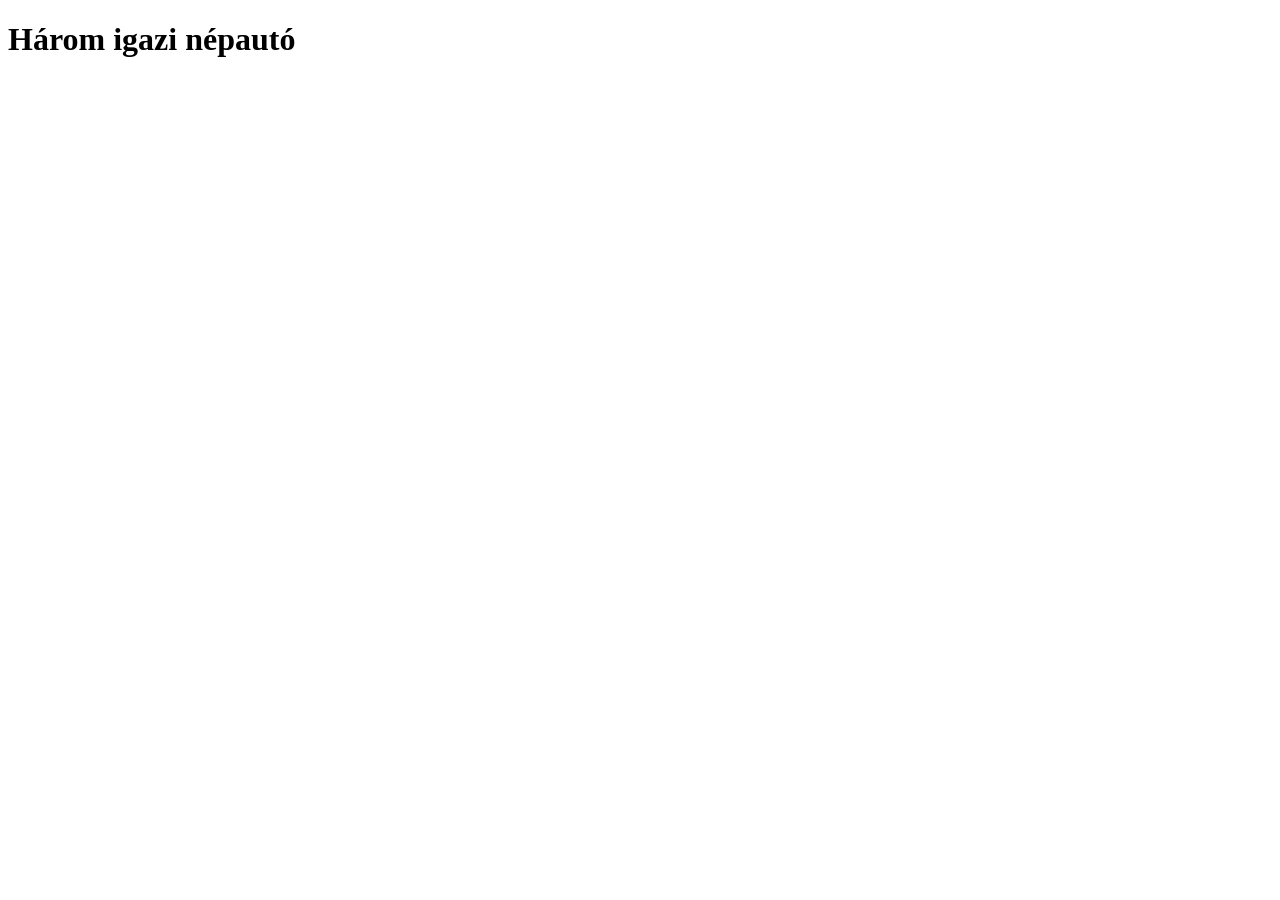
==== img/nepautok.html @ d169418f "1.feladat" ====
<!DOCTYPE html>
<html lang="hu">
<head>
    <meta charset="UTF-8">
    <meta http-equiv="X-UA-Compatible" content="IE=edge">
    <meta name="viewport" content="width=device-width, initial-scale=1.0">
    <title>Document</title>
    <link rel="stylesheet" href="nepautok.html">
</head>
<body>
    <div> <h1>Három igazi népautó</h1></div>
   
</body>
</html>
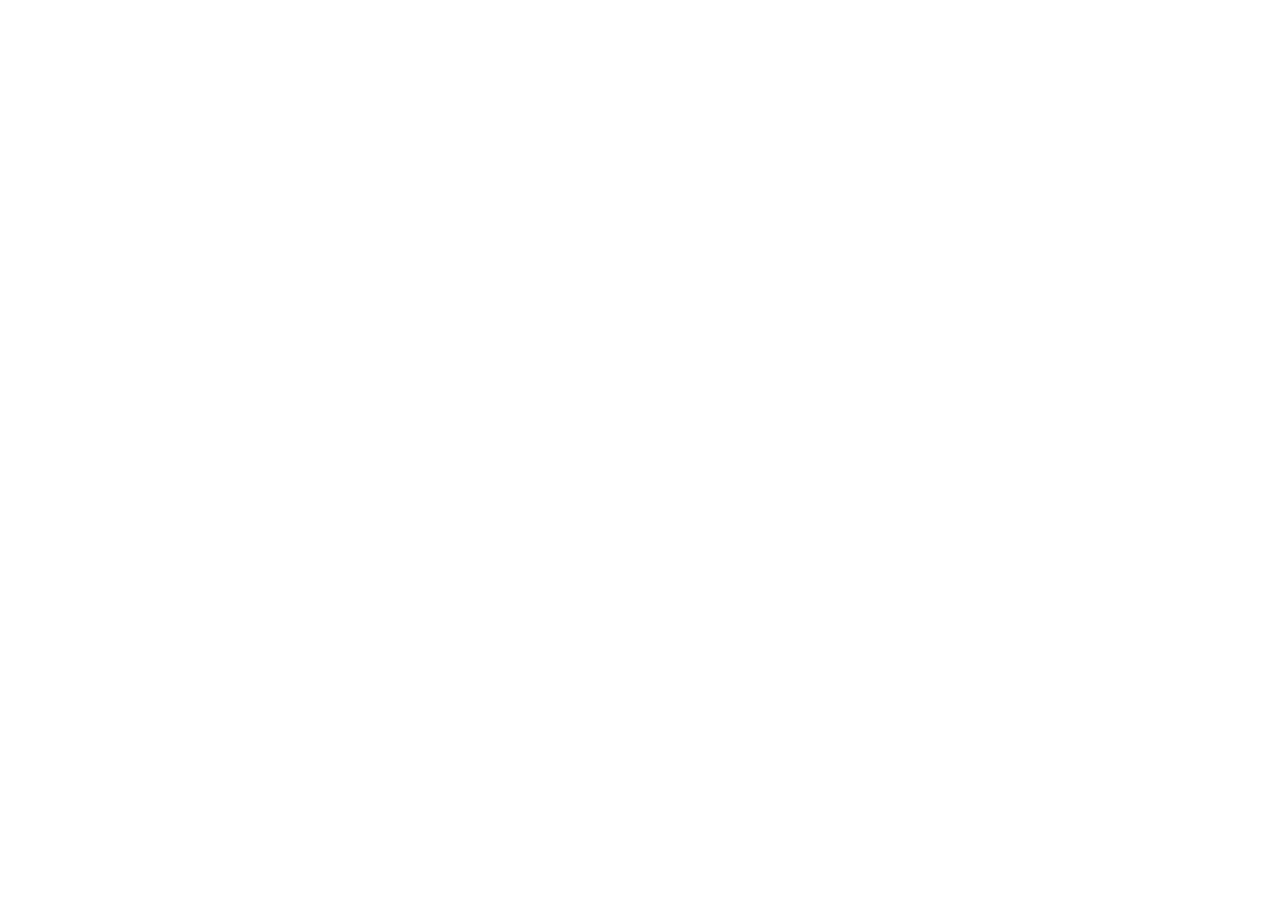
==== commit ff8daf32: "title 1.feladat javítás" ====
--- a/img/nepautok.html
+++ b/img/nepautok.html
@@ -6,9 +6,10 @@
     <meta name="viewport" content="width=device-width, initial-scale=1.0">
     <title>Document</title>
     <link rel="stylesheet" href="nepautok.html">
+    <title>Három igazi népautó</title>
 </head>
 <body>
-    <div> <h1>Három igazi népautó</h1></div>
+    
    
 </body>
 </html>
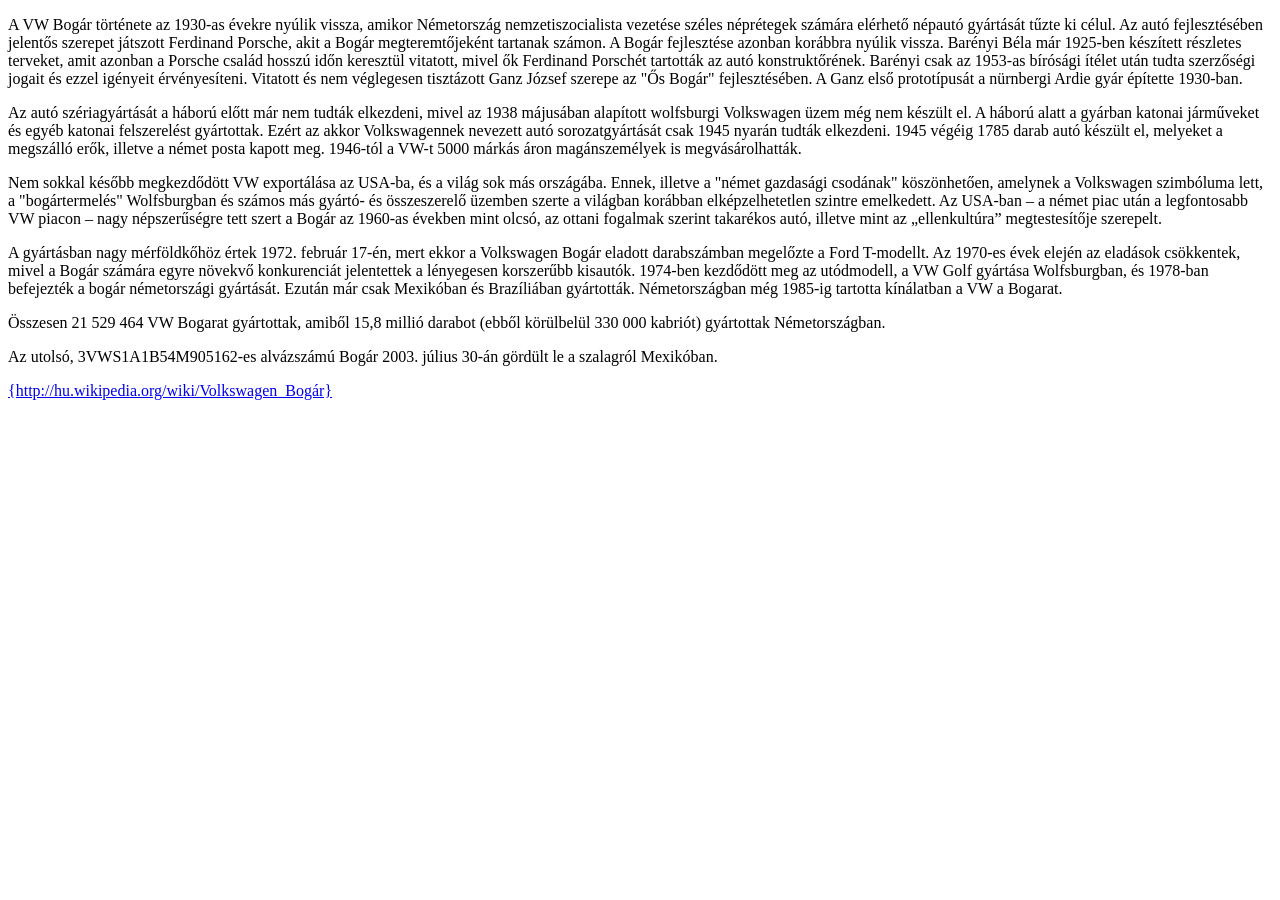
==== commit 543d51be: "2.f" ====
--- a/img/nepautok.html
+++ b/img/nepautok.html
@@ -9,7 +9,13 @@
     <title>Három igazi népautó</title>
 </head>
 <body>
-    
+    <p>A VW Bogár története az 1930-as évekre nyúlik vissza, amikor Németország nemzetiszocialista vezetése széles néprétegek számára elérhető népautó gyártását tűzte ki célul. Az autó fejlesztésében jelentős szerepet játszott Ferdinand Porsche, akit a Bogár megteremtőjeként tartanak számon. A Bogár fejlesztése azonban korábbra nyúlik vissza. Barényi Béla már 1925-ben készített részletes terveket, amit azonban a Porsche család hosszú időn keresztül vitatott, mivel ők Ferdinand Porschét tartották az autó konstruktőrének. Barényi csak az 1953-as bírósági ítélet után tudta szerzőségi jogait és ezzel igényeit érvényesíteni. Vitatott és nem véglegesen tisztázott Ganz József szerepe az "Ős Bogár" fejlesztésében. A Ganz első prototípusát a nürnbergi Ardie gyár építette 1930-ban.</p>
+    <p>Az autó szériagyártását a háború előtt már nem tudták elkezdeni, mivel az 1938 májusában alapított wolfsburgi Volkswagen üzem még nem készült el. A háború alatt a gyárban katonai járműveket és egyéb katonai felszerelést gyártottak. Ezért az akkor Volkswagennek nevezett autó sorozatgyártását csak 1945 nyarán tudták elkezdeni. 1945 végéig 1785 darab autó készült el, melyeket a megszálló erők, illetve a német posta kapott meg. 1946-tól a VW-t 5000 márkás áron magánszemélyek is megvásárolhatták.</p>
+    <p>Nem sokkal később megkezdődött VW exportálása az USA-ba, és a világ sok más országába. Ennek, illetve a "német gazdasági csodának" köszönhetően, amelynek a Volkswagen szimbóluma lett, a "bogártermelés" Wolfsburgban és számos más gyártó- és összeszerelő üzemben szerte a világban korábban elképzelhetetlen szintre emelkedett. Az USA-ban – a német piac után a legfontosabb VW piacon – nagy népszerűségre tett szert a Bogár az 1960-as években mint olcsó, az ottani fogalmak szerint takarékos autó, illetve mint az „ellenkultúra” megtestesítője szerepelt.</p>
+    <p>A gyártásban nagy mérföldkőhöz értek 1972. február 17-én, mert ekkor a Volkswagen Bogár eladott darabszámban megelőzte a Ford T-modellt. Az 1970-es évek elején az eladások csökkentek, mivel a Bogár számára egyre növekvő konkurenciát jelentettek a lényegesen korszerűbb kisautók. 1974-ben kezdődött meg az utódmodell, a VW Golf gyártása Wolfsburgban, és 1978-ban befejezték a bogár németországi gyártását. Ezután már csak Mexikóban és Brazíliában gyártották. Németországban még 1985-ig tartotta kínálatban a VW a Bogarat.</p>
+    <p>Összesen 21 529 464 VW Bogarat gyártottak, amiből 15,8 millió darabot (ebből körülbelül 330 000 kabriót) gyártottak Németországban.</p>
+    <p>Az utolsó, 3VWS1A1B54M905162-es alvázszámú Bogár 2003. július 30-án gördült le a szalagról Mexikóban.</p>
+    <p><a href="http://hu.wikipedia.org/wiki/Volkswagen_Bogár">{http://hu.wikipedia.org/wiki/Volkswagen_Bogár}</a></p>
    
 </body>
 </html>
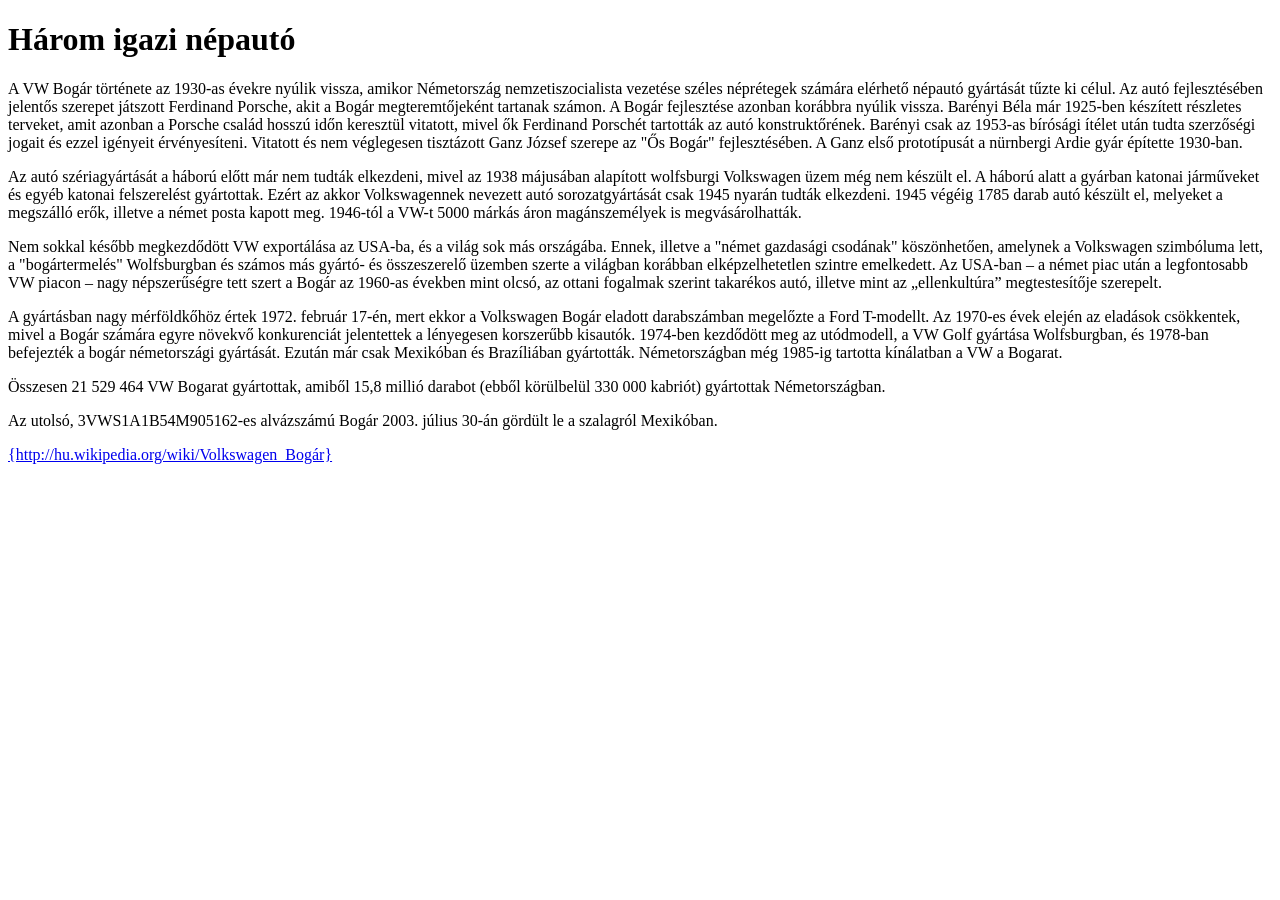
==== commit 98fa29f7: "4feladat javitas" ====
--- a/img/nepautok.html
+++ b/img/nepautok.html
@@ -4,11 +4,14 @@
     <meta charset="UTF-8">
     <meta http-equiv="X-UA-Compatible" content="IE=edge">
     <meta name="viewport" content="width=device-width, initial-scale=1.0">
-    <title>Document</title>
-    <link rel="stylesheet" href="nepautok.html">
     <title>Három igazi népautó</title>
+    <link rel="stylesheet" href="nepautok.css">
+   
 </head>
-<body>
+<body> 
+
+    <div id="container">
+    <h1>Három igazi népautó</h1>
     <p>A VW Bogár története az 1930-as évekre nyúlik vissza, amikor Németország nemzetiszocialista vezetése széles néprétegek számára elérhető népautó gyártását tűzte ki célul. Az autó fejlesztésében jelentős szerepet játszott Ferdinand Porsche, akit a Bogár megteremtőjeként tartanak számon. A Bogár fejlesztése azonban korábbra nyúlik vissza. Barényi Béla már 1925-ben készített részletes terveket, amit azonban a Porsche család hosszú időn keresztül vitatott, mivel ők Ferdinand Porschét tartották az autó konstruktőrének. Barényi csak az 1953-as bírósági ítélet után tudta szerzőségi jogait és ezzel igényeit érvényesíteni. Vitatott és nem véglegesen tisztázott Ganz József szerepe az "Ős Bogár" fejlesztésében. A Ganz első prototípusát a nürnbergi Ardie gyár építette 1930-ban.</p>
     <p>Az autó szériagyártását a háború előtt már nem tudták elkezdeni, mivel az 1938 májusában alapított wolfsburgi Volkswagen üzem még nem készült el. A háború alatt a gyárban katonai járműveket és egyéb katonai felszerelést gyártottak. Ezért az akkor Volkswagennek nevezett autó sorozatgyártását csak 1945 nyarán tudták elkezdeni. 1945 végéig 1785 darab autó készült el, melyeket a megszálló erők, illetve a német posta kapott meg. 1946-tól a VW-t 5000 márkás áron magánszemélyek is megvásárolhatták.</p>
     <p>Nem sokkal később megkezdődött VW exportálása az USA-ba, és a világ sok más országába. Ennek, illetve a "német gazdasági csodának" köszönhetően, amelynek a Volkswagen szimbóluma lett, a "bogártermelés" Wolfsburgban és számos más gyártó- és összeszerelő üzemben szerte a világban korábban elképzelhetetlen szintre emelkedett. Az USA-ban – a német piac után a legfontosabb VW piacon – nagy népszerűségre tett szert a Bogár az 1960-as években mint olcsó, az ottani fogalmak szerint takarékos autó, illetve mint az „ellenkultúra” megtestesítője szerepelt.</p>
@@ -16,6 +19,6 @@
     <p>Összesen 21 529 464 VW Bogarat gyártottak, amiből 15,8 millió darabot (ebből körülbelül 330 000 kabriót) gyártottak Németországban.</p>
     <p>Az utolsó, 3VWS1A1B54M905162-es alvázszámú Bogár 2003. július 30-án gördült le a szalagról Mexikóban.</p>
     <p><a href="http://hu.wikipedia.org/wiki/Volkswagen_Bogár">{http://hu.wikipedia.org/wiki/Volkswagen_Bogár}</a></p>
-   
+</div>
 </body>
 </html>
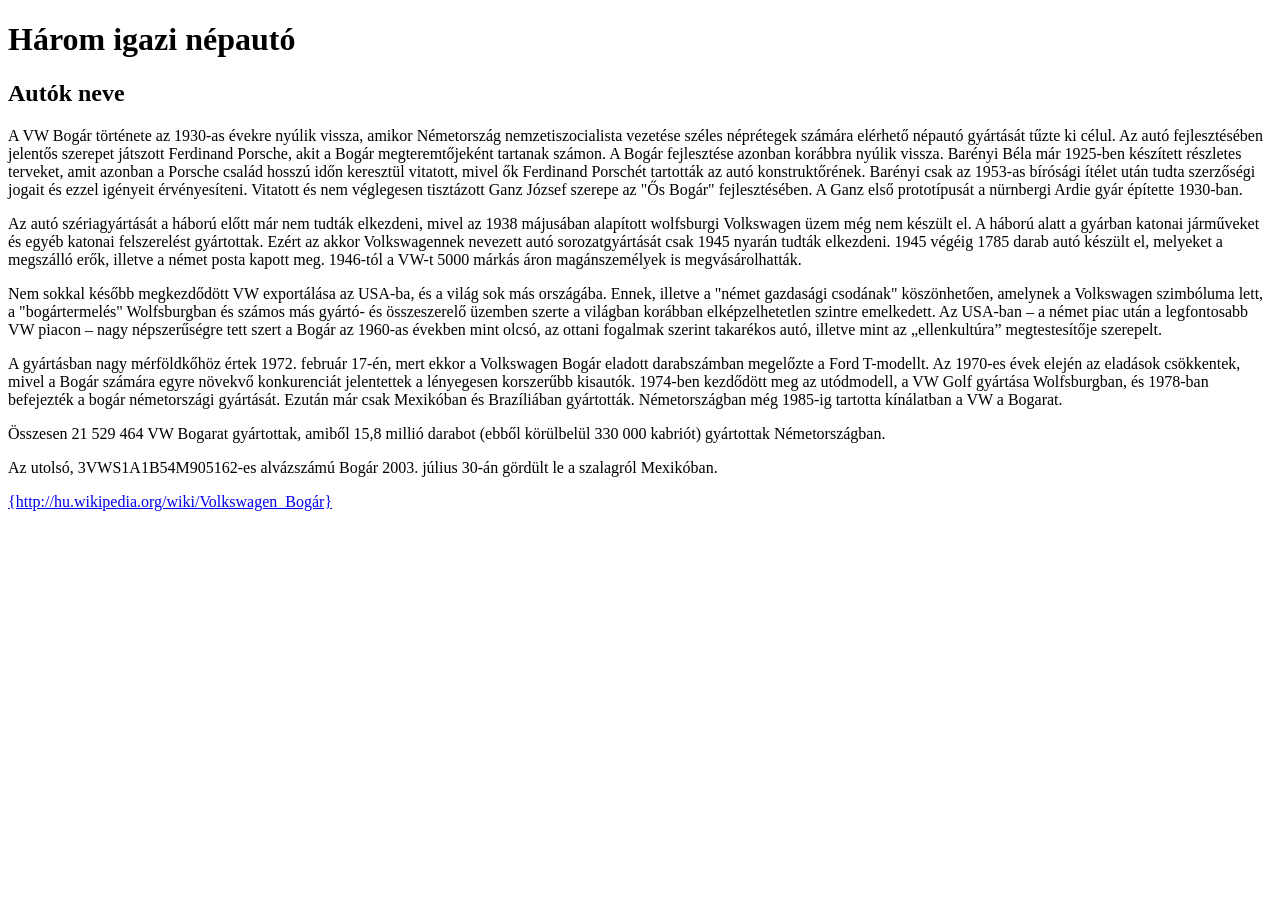
==== commit 41f052d3: "6." ====
--- a/img/nepautok.html
+++ b/img/nepautok.html
@@ -11,14 +11,18 @@
 <body> 
 
     <div id="container">
+
     <h1>Három igazi népautó</h1>
+    <h2>Autók neve</h2>
     <p>A VW Bogár története az 1930-as évekre nyúlik vissza, amikor Németország nemzetiszocialista vezetése széles néprétegek számára elérhető népautó gyártását tűzte ki célul. Az autó fejlesztésében jelentős szerepet játszott Ferdinand Porsche, akit a Bogár megteremtőjeként tartanak számon. A Bogár fejlesztése azonban korábbra nyúlik vissza. Barényi Béla már 1925-ben készített részletes terveket, amit azonban a Porsche család hosszú időn keresztül vitatott, mivel ők Ferdinand Porschét tartották az autó konstruktőrének. Barényi csak az 1953-as bírósági ítélet után tudta szerzőségi jogait és ezzel igényeit érvényesíteni. Vitatott és nem véglegesen tisztázott Ganz József szerepe az "Ős Bogár" fejlesztésében. A Ganz első prototípusát a nürnbergi Ardie gyár építette 1930-ban.</p>
     <p>Az autó szériagyártását a háború előtt már nem tudták elkezdeni, mivel az 1938 májusában alapított wolfsburgi Volkswagen üzem még nem készült el. A háború alatt a gyárban katonai járműveket és egyéb katonai felszerelést gyártottak. Ezért az akkor Volkswagennek nevezett autó sorozatgyártását csak 1945 nyarán tudták elkezdeni. 1945 végéig 1785 darab autó készült el, melyeket a megszálló erők, illetve a német posta kapott meg. 1946-tól a VW-t 5000 márkás áron magánszemélyek is megvásárolhatták.</p>
     <p>Nem sokkal később megkezdődött VW exportálása az USA-ba, és a világ sok más országába. Ennek, illetve a "német gazdasági csodának" köszönhetően, amelynek a Volkswagen szimbóluma lett, a "bogártermelés" Wolfsburgban és számos más gyártó- és összeszerelő üzemben szerte a világban korábban elképzelhetetlen szintre emelkedett. Az USA-ban – a német piac után a legfontosabb VW piacon – nagy népszerűségre tett szert a Bogár az 1960-as években mint olcsó, az ottani fogalmak szerint takarékos autó, illetve mint az „ellenkultúra” megtestesítője szerepelt.</p>
     <p>A gyártásban nagy mérföldkőhöz értek 1972. február 17-én, mert ekkor a Volkswagen Bogár eladott darabszámban megelőzte a Ford T-modellt. Az 1970-es évek elején az eladások csökkentek, mivel a Bogár számára egyre növekvő konkurenciát jelentettek a lényegesen korszerűbb kisautók. 1974-ben kezdődött meg az utódmodell, a VW Golf gyártása Wolfsburgban, és 1978-ban befejezték a bogár németországi gyártását. Ezután már csak Mexikóban és Brazíliában gyártották. Németországban még 1985-ig tartotta kínálatban a VW a Bogarat.</p>
     <p>Összesen 21 529 464 VW Bogarat gyártottak, amiből 15,8 millió darabot (ebből körülbelül 330 000 kabriót) gyártottak Németországban.</p>
     <p>Az utolsó, 3VWS1A1B54M905162-es alvázszámú Bogár 2003. július 30-án gördült le a szalagról Mexikóban.</p>
-    <p><a href="http://hu.wikipedia.org/wiki/Volkswagen_Bogár">{http://hu.wikipedia.org/wiki/Volkswagen_Bogár}</a></p>
+    <p><a type="_blank" href="http://hu.wikipedia.org/wiki/Volkswagen_Bogár">{http://hu.wikipedia.org/wiki/Volkswagen_Bogár}</a></p>
+    <div class="vonal"> </div>
 </div>
+
 </body>
 </html>
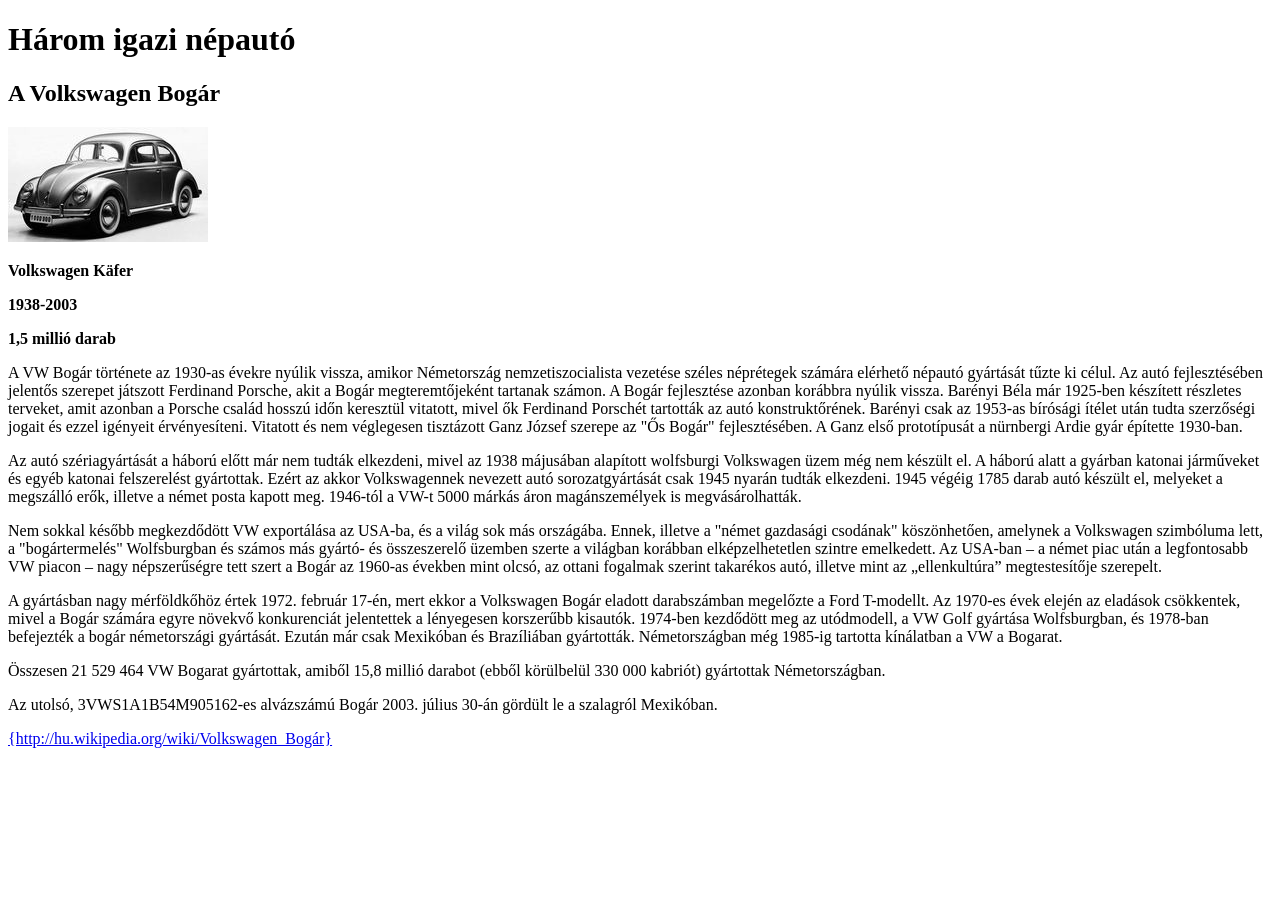
==== commit 254abfbb: "Update nepautok.html" ====
--- a/img/nepautok.html
+++ b/img/nepautok.html
@@ -9,19 +9,30 @@
    
 </head>
 <body> 
+    <h1>Három igazi népautó</h1>
+    <div id="container">
+ <h2>A Volkswagen Bogár</h2>
+<div id="container">
+<div class="img-box left"><img src="vw_bogar.jpg" alt="">
 
-    <div id="container">
+<p> <b>  Volkswagen Käfer  </b>  </p>   
+<p> <b>  1938-2003  </b>  </p>
+<p> <b>  1,5 millió darab  </b>  </p>
+ </div> 
+ 
+ 
 
-    <h1>Három igazi népautó</h1>
-    <h2>Autók neve</h2>
-    <p>A VW Bogár története az 1930-as évekre nyúlik vissza, amikor Németország nemzetiszocialista vezetése széles néprétegek számára elérhető népautó gyártását tűzte ki célul. Az autó fejlesztésében jelentős szerepet játszott Ferdinand Porsche, akit a Bogár megteremtőjeként tartanak számon. A Bogár fejlesztése azonban korábbra nyúlik vissza. Barényi Béla már 1925-ben készített részletes terveket, amit azonban a Porsche család hosszú időn keresztül vitatott, mivel ők Ferdinand Porschét tartották az autó konstruktőrének. Barényi csak az 1953-as bírósági ítélet után tudta szerzőségi jogait és ezzel igényeit érvényesíteni. Vitatott és nem véglegesen tisztázott Ganz József szerepe az "Ős Bogár" fejlesztésében. A Ganz első prototípusát a nürnbergi Ardie gyár építette 1930-ban.</p>
-    <p>Az autó szériagyártását a háború előtt már nem tudták elkezdeni, mivel az 1938 májusában alapított wolfsburgi Volkswagen üzem még nem készült el. A háború alatt a gyárban katonai járműveket és egyéb katonai felszerelést gyártottak. Ezért az akkor Volkswagennek nevezett autó sorozatgyártását csak 1945 nyarán tudták elkezdeni. 1945 végéig 1785 darab autó készült el, melyeket a megszálló erők, illetve a német posta kapott meg. 1946-tól a VW-t 5000 márkás áron magánszemélyek is megvásárolhatták.</p>
-    <p>Nem sokkal később megkezdődött VW exportálása az USA-ba, és a világ sok más országába. Ennek, illetve a "német gazdasági csodának" köszönhetően, amelynek a Volkswagen szimbóluma lett, a "bogártermelés" Wolfsburgban és számos más gyártó- és összeszerelő üzemben szerte a világban korábban elképzelhetetlen szintre emelkedett. Az USA-ban – a német piac után a legfontosabb VW piacon – nagy népszerűségre tett szert a Bogár az 1960-as években mint olcsó, az ottani fogalmak szerint takarékos autó, illetve mint az „ellenkultúra” megtestesítője szerepelt.</p>
-    <p>A gyártásban nagy mérföldkőhöz értek 1972. február 17-én, mert ekkor a Volkswagen Bogár eladott darabszámban megelőzte a Ford T-modellt. Az 1970-es évek elején az eladások csökkentek, mivel a Bogár számára egyre növekvő konkurenciát jelentettek a lényegesen korszerűbb kisautók. 1974-ben kezdődött meg az utódmodell, a VW Golf gyártása Wolfsburgban, és 1978-ban befejezték a bogár németországi gyártását. Ezután már csak Mexikóban és Brazíliában gyártották. Németországban még 1985-ig tartotta kínálatban a VW a Bogarat.</p>
-    <p>Összesen 21 529 464 VW Bogarat gyártottak, amiből 15,8 millió darabot (ebből körülbelül 330 000 kabriót) gyártottak Németországban.</p>
-    <p>Az utolsó, 3VWS1A1B54M905162-es alvázszámú Bogár 2003. július 30-án gördült le a szalagról Mexikóban.</p>
-    <p><a type="_blank" href="http://hu.wikipedia.org/wiki/Volkswagen_Bogár">{http://hu.wikipedia.org/wiki/Volkswagen_Bogár}</a></p>
+
+
+    <p class="text">A VW Bogár története az 1930-as évekre nyúlik vissza, amikor Németország nemzetiszocialista vezetése széles néprétegek számára elérhető népautó gyártását tűzte ki célul. Az autó fejlesztésében jelentős szerepet játszott Ferdinand Porsche, akit a Bogár megteremtőjeként tartanak számon. A Bogár fejlesztése azonban korábbra nyúlik vissza. Barényi Béla már 1925-ben készített részletes terveket, amit azonban a Porsche család hosszú időn keresztül vitatott, mivel ők Ferdinand Porschét tartották az autó konstruktőrének. Barényi csak az 1953-as bírósági ítélet után tudta szerzőségi jogait és ezzel igényeit érvényesíteni. Vitatott és nem véglegesen tisztázott Ganz József szerepe az "Ős Bogár" fejlesztésében. A Ganz első prototípusát a nürnbergi Ardie gyár építette 1930-ban.</p>
+    <p class="text">Az autó szériagyártását a háború előtt már nem tudták elkezdeni, mivel az 1938 májusában alapított wolfsburgi Volkswagen üzem még nem készült el. A háború alatt a gyárban katonai járműveket és egyéb katonai felszerelést gyártottak. Ezért az akkor Volkswagennek nevezett autó sorozatgyártását csak 1945 nyarán tudták elkezdeni. 1945 végéig 1785 darab autó készült el, melyeket a megszálló erők, illetve a német posta kapott meg. 1946-tól a VW-t 5000 márkás áron magánszemélyek is megvásárolhatták.</p>
+    <p class="text">Nem sokkal később megkezdődött VW exportálása az USA-ba, és a világ sok más országába. Ennek, illetve a "német gazdasági csodának" köszönhetően, amelynek a Volkswagen szimbóluma lett, a "bogártermelés" Wolfsburgban és számos más gyártó- és összeszerelő üzemben szerte a világban korábban elképzelhetetlen szintre emelkedett. Az USA-ban – a német piac után a legfontosabb VW piacon – nagy népszerűségre tett szert a Bogár az 1960-as években mint olcsó, az ottani fogalmak szerint takarékos autó, illetve mint az „ellenkultúra” megtestesítője szerepelt.</p>
+    <p class="text">A gyártásban nagy mérföldkőhöz értek 1972. február 17-én, mert ekkor a Volkswagen Bogár eladott darabszámban megelőzte a Ford T-modellt. Az 1970-es évek elején az eladások csökkentek, mivel a Bogár számára egyre növekvő konkurenciát jelentettek a lényegesen korszerűbb kisautók. 1974-ben kezdődött meg az utódmodell, a VW Golf gyártása Wolfsburgban, és 1978-ban befejezték a bogár németországi gyártását. Ezután már csak Mexikóban és Brazíliában gyártották. Németországban még 1985-ig tartotta kínálatban a VW a Bogarat.</p>
+    <p class="text">Összesen 21 529 464 VW Bogarat gyártottak, amiből 15,8 millió darabot (ebből körülbelül 330 000 kabriót) gyártottak Németországban.</p>
+    <p class="text">Az utolsó, 3VWS1A1B54M905162-es alvázszámú Bogár 2003. július 30-án gördült le a szalagról Mexikóban.</p>
+    <p><a href="http://hu.wikipedia.org/wiki/Volkswagen_Bogár" target="_blank">{http://hu.wikipedia.org/wiki/Volkswagen_Bogár}</a></p>
     <div class="vonal"> </div>
+
 </div>
 
 </body>
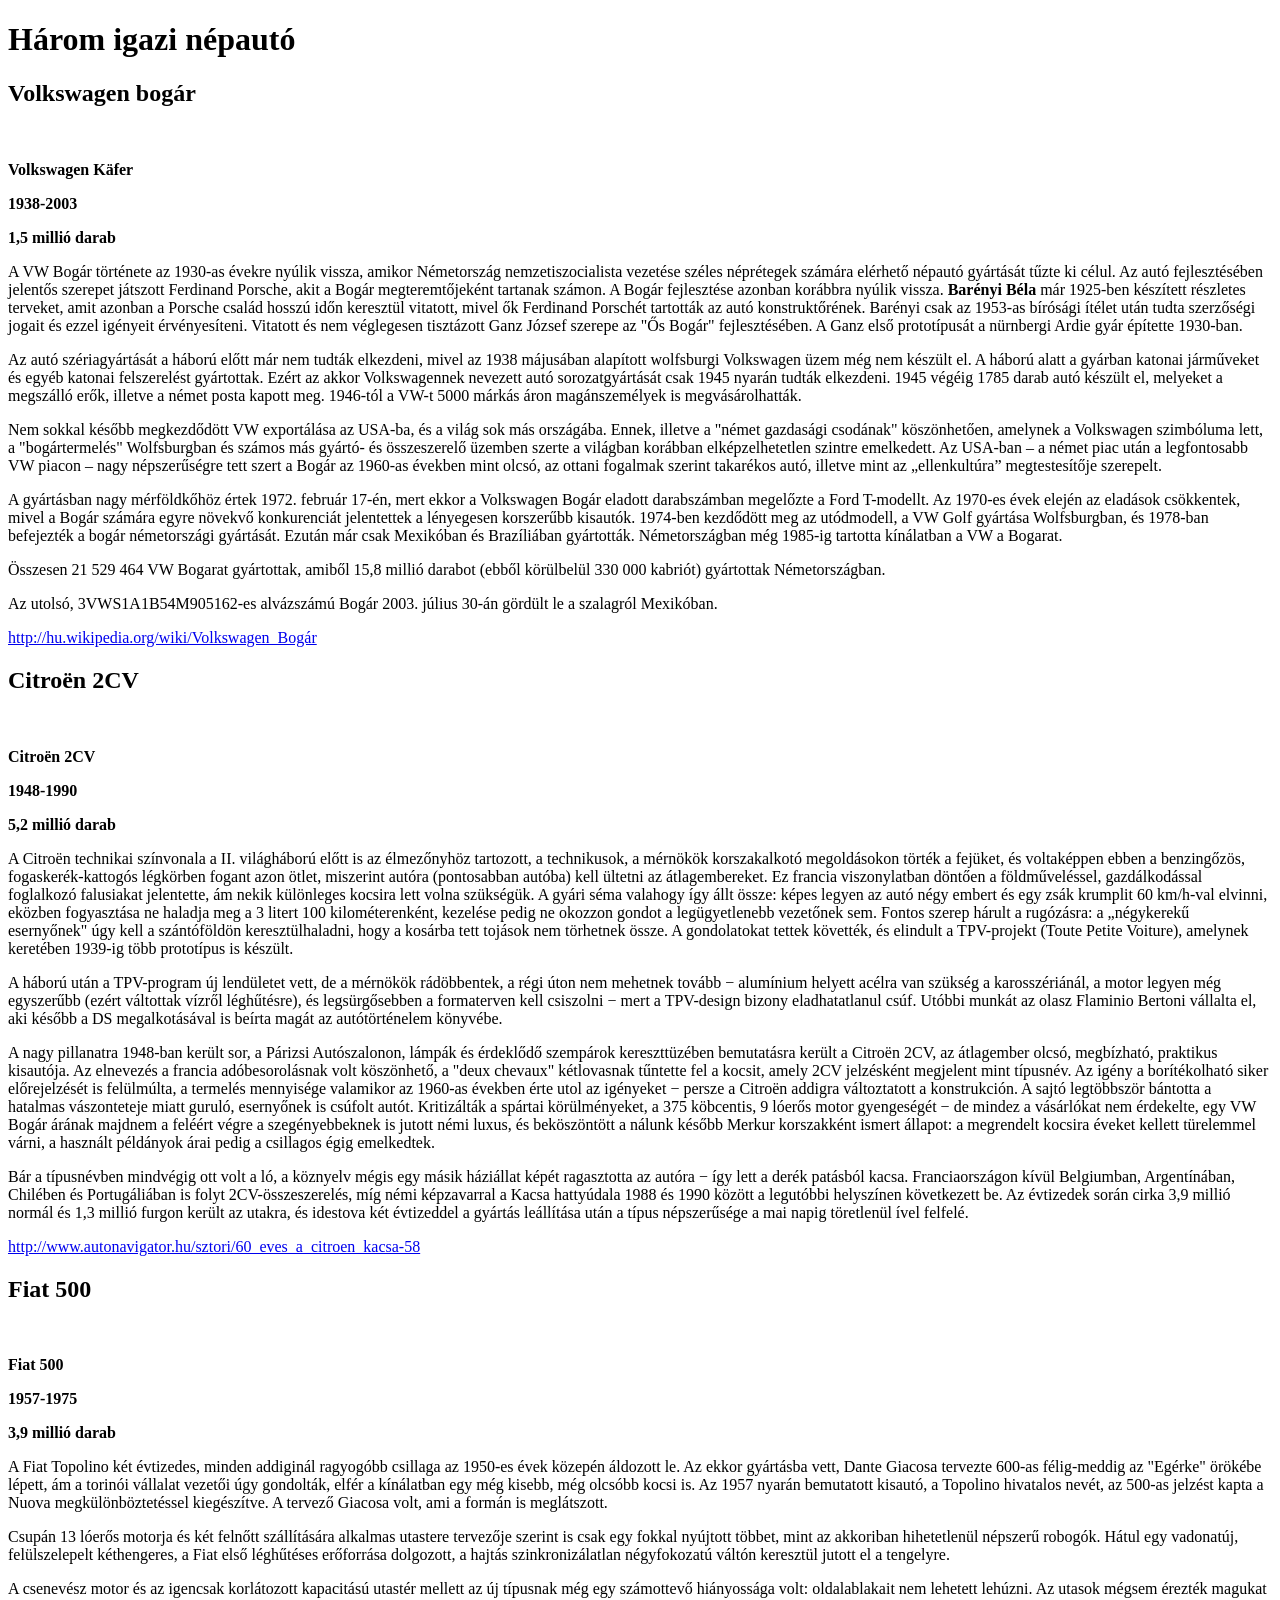
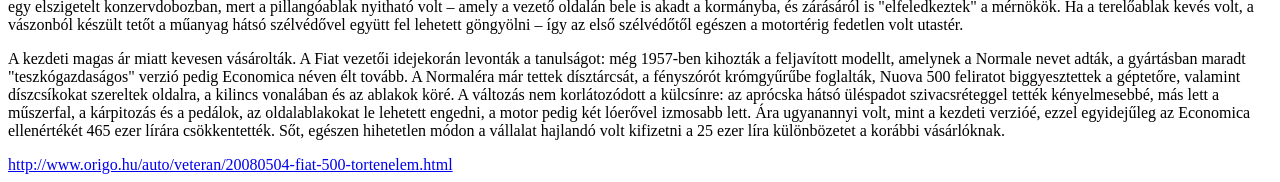
==== commit 67d46b5a: "Initial commit" ====
--- a/img/nepautok.html
+++ b/img/nepautok.html
@@ -4,36 +4,58 @@
     <meta charset="UTF-8">
     <meta http-equiv="X-UA-Compatible" content="IE=edge">
     <meta name="viewport" content="width=device-width, initial-scale=1.0">
-    <title>Három igazi népautó</title>
+    <title>Népautók</title>
     <link rel="stylesheet" href="nepautok.css">
-   
 </head>
-<body> 
-    <h1>Három igazi népautó</h1>
-    <div id="container">
- <h2>A Volkswagen Bogár</h2>
+<body>
+<h1>Három igazi népautó</h1>
 <div id="container">
-<div class="img-box left"><img src="vw_bogar.jpg" alt="">
-
-<p> <b>  Volkswagen Käfer  </b>  </p>   
-<p> <b>  1938-2003  </b>  </p>
-<p> <b>  1,5 millió darab  </b>  </p>
- </div> 
- 
- 
-
-
-
-    <p class="text">A VW Bogár története az 1930-as évekre nyúlik vissza, amikor Németország nemzetiszocialista vezetése széles néprétegek számára elérhető népautó gyártását tűzte ki célul. Az autó fejlesztésében jelentős szerepet játszott Ferdinand Porsche, akit a Bogár megteremtőjeként tartanak számon. A Bogár fejlesztése azonban korábbra nyúlik vissza. Barényi Béla már 1925-ben készített részletes terveket, amit azonban a Porsche család hosszú időn keresztül vitatott, mivel ők Ferdinand Porschét tartották az autó konstruktőrének. Barényi csak az 1953-as bírósági ítélet után tudta szerzőségi jogait és ezzel igényeit érvényesíteni. Vitatott és nem véglegesen tisztázott Ganz József szerepe az "Ős Bogár" fejlesztésében. A Ganz első prototípusát a nürnbergi Ardie gyár építette 1930-ban.</p>
-    <p class="text">Az autó szériagyártását a háború előtt már nem tudták elkezdeni, mivel az 1938 májusában alapított wolfsburgi Volkswagen üzem még nem készült el. A háború alatt a gyárban katonai járműveket és egyéb katonai felszerelést gyártottak. Ezért az akkor Volkswagennek nevezett autó sorozatgyártását csak 1945 nyarán tudták elkezdeni. 1945 végéig 1785 darab autó készült el, melyeket a megszálló erők, illetve a német posta kapott meg. 1946-tól a VW-t 5000 márkás áron magánszemélyek is megvásárolhatták.</p>
-    <p class="text">Nem sokkal később megkezdődött VW exportálása az USA-ba, és a világ sok más országába. Ennek, illetve a "német gazdasági csodának" köszönhetően, amelynek a Volkswagen szimbóluma lett, a "bogártermelés" Wolfsburgban és számos más gyártó- és összeszerelő üzemben szerte a világban korábban elképzelhetetlen szintre emelkedett. Az USA-ban – a német piac után a legfontosabb VW piacon – nagy népszerűségre tett szert a Bogár az 1960-as években mint olcsó, az ottani fogalmak szerint takarékos autó, illetve mint az „ellenkultúra” megtestesítője szerepelt.</p>
-    <p class="text">A gyártásban nagy mérföldkőhöz értek 1972. február 17-én, mert ekkor a Volkswagen Bogár eladott darabszámban megelőzte a Ford T-modellt. Az 1970-es évek elején az eladások csökkentek, mivel a Bogár számára egyre növekvő konkurenciát jelentettek a lényegesen korszerűbb kisautók. 1974-ben kezdődött meg az utódmodell, a VW Golf gyártása Wolfsburgban, és 1978-ban befejezték a bogár németországi gyártását. Ezután már csak Mexikóban és Brazíliában gyártották. Németországban még 1985-ig tartotta kínálatban a VW a Bogarat.</p>
-    <p class="text">Összesen 21 529 464 VW Bogarat gyártottak, amiből 15,8 millió darabot (ebből körülbelül 330 000 kabriót) gyártottak Németországban.</p>
-    <p class="text">Az utolsó, 3VWS1A1B54M905162-es alvázszámú Bogár 2003. július 30-án gördült le a szalagról Mexikóban.</p>
-    <p><a href="http://hu.wikipedia.org/wiki/Volkswagen_Bogár" target="_blank">{http://hu.wikipedia.org/wiki/Volkswagen_Bogár}</a></p>
-    <div class="vonal"> </div>
-
+<h2>Volkswagen bogár</h2>
+<div class="img-box left"><img src="img/vw_bogar.jpg" alt="">
+<p> <b> Volkswagen Käfer</b></p>
+<p> <b> 1938-2003</b></p>
+<p> <b>1,5 millió darab</b> </p>
 </div>
 
+<p class="text"> A VW Bogár története az 1930-as évekre nyúlik vissza, amikor Németország nemzetiszocialista vezetése széles néprétegek számára elérhető népautó gyártását tűzte ki célul. Az autó fejlesztésében jelentős szerepet játszott Ferdinand Porsche, akit a Bogár megteremtőjeként tartanak számon. A Bogár fejlesztése azonban korábbra nyúlik vissza. <b>Barényi Béla</b> már 1925-ben készített részletes terveket, amit azonban a Porsche család hosszú időn keresztül vitatott, mivel ők Ferdinand Porschét tartották az autó konstruktőrének. Barényi csak az 1953-as bírósági ítélet után tudta szerzőségi jogait és ezzel igényeit érvényesíteni. Vitatott és nem véglegesen tisztázott Ganz József szerepe az "Ős Bogár" fejlesztésében. A Ganz első prototípusát a nürnbergi Ardie gyár építette 1930-ban.</p> 
+<p class="text">Az autó szériagyártását a háború előtt már nem tudták elkezdeni, mivel az 1938 májusában alapított wolfsburgi Volkswagen üzem még nem készült el. A háború alatt a gyárban katonai járműveket és egyéb katonai felszerelést gyártottak. Ezért az akkor Volkswagennek nevezett autó sorozatgyártását csak 1945 nyarán tudták elkezdeni. 1945 végéig 1785 darab autó készült el, melyeket a megszálló erők, illetve a német posta kapott meg. 1946-tól a VW-t 5000 márkás áron magánszemélyek is megvásárolhatták.</p>
+<p class="text">Nem sokkal később megkezdődött VW exportálása az USA-ba, és a világ sok más országába. Ennek, illetve a "német gazdasági csodának" köszönhetően, amelynek a Volkswagen szimbóluma lett, a "bogártermelés" Wolfsburgban és számos más gyártó- és összeszerelő üzemben szerte a világban korábban elképzelhetetlen szintre emelkedett. Az USA-ban – a német piac után a legfontosabb VW piacon – nagy népszerűségre tett szert a Bogár az 1960-as években mint olcsó, az ottani fogalmak szerint takarékos autó, illetve mint az „ellenkultúra” megtestesítője szerepelt.</p>
+<p class="text">A gyártásban nagy mérföldkőhöz értek 1972. február 17-én, mert ekkor a Volkswagen Bogár eladott darabszámban megelőzte a Ford T-modellt. Az 1970-es évek elején az eladások csökkentek, mivel a Bogár számára egyre növekvő konkurenciát jelentettek a lényegesen korszerűbb kisautók. 1974-ben kezdődött meg az utódmodell, a VW Golf gyártása Wolfsburgban, és 1978-ban befejezték a bogár németországi gyártását. Ezután már csak Mexikóban és Brazíliában gyártották. Németországban még 1985-ig tartotta kínálatban a VW a Bogarat.</p>
+<p class="text">Összesen 21 529 464 VW Bogarat gyártottak, amiből 15,8 millió darabot (ebből körülbelül 330 000 kabriót) gyártottak Németországban.</p>
+<p class="text">Az utolsó, 3VWS1A1B54M905162-es alvázszámú Bogár 2003. július 30-án gördült le a szalagról Mexikóban.</p>
+<a href="http://hu.wikipedia.org/wiki/Volkswagen_Bogár" target="_blank">http://hu.wikipedia.org/wiki/Volkswagen_Bogár</a> 
+
+<div class="vonal"></div> 
+
+<h2>Citroën 2CV</h2> 
+<div class="img-box right">
+<img src="img/citroen_2cv.jpg" alt="">
+<p><b>Citroën 2CV</b></p>
+<p><b>1948-1990</b></p>
+<p><b>5,2 millió darab</b></p>
+</div>
+<p class="text">A Citroën technikai színvonala a II. világháború előtt is az élmezőnyhöz tartozott, a technikusok, a mérnökök korszakalkotó megoldásokon törték a fejüket, és voltaképpen ebben a benzingőzös, fogaskerék-kattogós légkörben fogant azon ötlet, miszerint autóra (pontosabban autóba) kell ültetni az átlagembereket. Ez francia viszonylatban döntően a földműveléssel, gazdálkodással foglalkozó falusiakat jelentette, ám nekik különleges kocsira lett volna szükségük. A gyári séma valahogy így állt össze: képes legyen az autó négy embert és egy zsák krumplit 60 km/h-val elvinni, eközben fogyasztása ne haladja meg a 3 litert 100 kilométerenként, kezelése pedig ne okozzon gondot a legügyetlenebb vezetőnek sem. Fontos szerep hárult a rugózásra: a „négykerekű esernyőnek" úgy kell a szántóföldön keresztülhaladni, hogy a kosárba tett tojások nem törhetnek össze. A gondolatokat tettek követték, és elindult a TPV-projekt (Toute Petite Voiture), amelynek keretében 1939-ig több prototípus is készült.</p> 
+<p class="text"> A háború után a TPV-program új lendületet vett, de a mérnökök rádöbbentek, a régi úton nem mehetnek tovább − alumínium helyett acélra van szükség a karosszériánál, a motor legyen még egyszerűbb (ezért váltottak vízről léghűtésre), és legsürgősebben a formaterven kell csiszolni − mert a TPV-design bizony eladhatatlanul csúf. Utóbbi munkát az olasz Flaminio Bertoni vállalta el, aki később a DS megalkotásával is beírta magát az autótörténelem könyvébe.</p>
+<p class="text"> A nagy pillanatra 1948-ban került sor, a Párizsi Autószalonon, lámpák és érdeklődő szempárok kereszttüzében bemutatásra került a Citroën 2CV, az átlagember olcsó, megbízható, praktikus kisautója. Az elnevezés a francia adóbesorolásnak volt köszönhető, a "deux chevaux" kétlovasnak tűntette fel a kocsit, amely 2CV jelzésként megjelent mint típusnév. Az igény a borítékolható siker előrejelzését is felülmúlta, a termelés mennyisége valamikor az 1960-as években érte utol az igényeket − persze a Citroën addigra változtatott a konstrukción. A sajtó legtöbbször bántotta a hatalmas vászonteteje miatt guruló, esernyőnek is csúfolt autót. Kritizálták a spártai körülményeket, a 375 köbcentis, 9 lóerős motor gyengeségét − de mindez a vásárlókat nem érdekelte, egy VW Bogár árának majdnem a feléért végre a szegényebbeknek is jutott némi luxus, és beköszöntött a nálunk később Merkur korszakként ismert állapot: a megrendelt kocsira éveket kellett türelemmel várni, a használt példányok árai pedig a csillagos égig emelkedtek.</p>
+<p class="text">Bár a típusnévben mindvégig ott volt a ló, a köznyelv mégis egy másik háziállat képét ragasztotta az autóra − így lett a derék patásból kacsa. Franciaországon kívül Belgiumban, Argentínában, Chilében és Portugáliában is folyt 2CV-összeszerelés, míg némi képzavarral a Kacsa hattyúdala 1988 és 1990 között a legutóbbi helyszínen következett be. Az évtizedek során cirka 3,9 millió normál és 1,3 millió furgon került az utakra, és idestova két évtizeddel a gyártás leállítása után a típus népszerűsége a mai napig töretlenül ível felfelé.</p> 
+<a href="http://www.autonavigator.hu/sztori/60_eves_a_citroen_kacsa-58" target="_blank">http://www.autonavigator.hu/sztori/60_eves_a_citroen_kacsa-58</a>  
+
+<div class="vonal"></div>
+
+<h2> Fiat 500</h2>
+
+<div class="img-box left ">
+<img src="img/fiat_500.jpg" alt="">
+<p><b>Fiat 500</b></p>
+<p><b>1957-1975</b></p>
+<p><b>3,9 millió darab</b></p>
+</div>
+<p class="text"> A Fiat Topolino két évtizedes, minden addiginál ragyogóbb csillaga az 1950-es évek közepén áldozott le. Az ekkor gyártásba vett, Dante Giacosa tervezte 600-as félig-meddig az "Egérke" örökébe lépett, ám a torinói vállalat vezetői úgy gondolták, elfér a kínálatban egy még kisebb, még olcsóbb kocsi is. Az 1957 nyarán bemutatott kisautó, a Topolino hivatalos nevét, az 500-as jelzést kapta a Nuova megkülönböztetéssel kiegészítve. A tervező Giacosa volt, ami a formán is meglátszott.</p> 
+<p class="text"> Csupán 13 lóerős motorja és két felnőtt szállítására alkalmas utastere tervezője szerint is csak egy fokkal nyújtott többet, mint az akkoriban hihetetlenül népszerű robogók. Hátul egy vadonatúj, felülszelepelt kéthengeres, a Fiat első léghűtéses erőforrása dolgozott, a hajtás szinkronizálatlan négyfokozatú váltón keresztül jutott el a tengelyre.</p>
+<p class="text"> A csenevész motor és az igencsak korlátozott kapacitású utastér mellett az új típusnak még egy számottevő hiányossága volt: oldalablakait nem lehetett lehúzni. Az utasok mégsem érezték magukat egy elszigetelt konzervdobozban, mert a pillangóablak nyitható volt – amely a vezető oldalán bele is akadt a kormányba, és zárásáról is "elfeledkeztek" a mérnökök. Ha a terelőablak kevés volt, a vászonból készült tetőt a műanyag hátsó szélvédővel együtt fel lehetett göngyölni – így az első szélvédőtől egészen a motortérig fedetlen volt utastér.</p> 
+<p class="text"> A kezdeti magas ár miatt kevesen vásárolták. A Fiat vezetői idejekorán levonták a tanulságot: még 1957-ben kihozták a feljavított modellt, amelynek a Normale nevet adták, a gyártásban maradt "teszkógazdaságos" verzió pedig Economica néven élt tovább. A Normaléra már tettek dísztárcsát, a fényszórót krómgyűrűbe foglalták, Nuova 500 feliratot biggyesztettek a géptetőre, valamint díszcsíkokat szereltek oldalra, a kilincs vonalában és az ablakok köré. A változás nem korlátozódott a külcsínre: az aprócska hátsó üléspadot szivacsréteggel tették kényelmesebbé, más lett a műszerfal, a kárpitozás és a pedálok, az oldalablakokat le lehetett engedni, a motor pedig két lóerővel izmosabb lett. Ára ugyanannyi volt, mint a kezdeti verzióé, ezzel egyidejűleg az Economica ellenértékét 465 ezer lírára csökkentették. Sőt, egészen hihetetlen módon a vállalat hajlandó volt kifizetni a 25 ezer líra különbözetet a korábbi vásárlóknak.</p>
+<a href=" http://www.origo.hu/auto/veteran/20080504-fiat-500-tortenelem.html" target="_blank"> http://www.origo.hu/auto/veteran/20080504-fiat-500-tortenelem.html</a>
+</div>
+</div>
 </body>
 </html>
